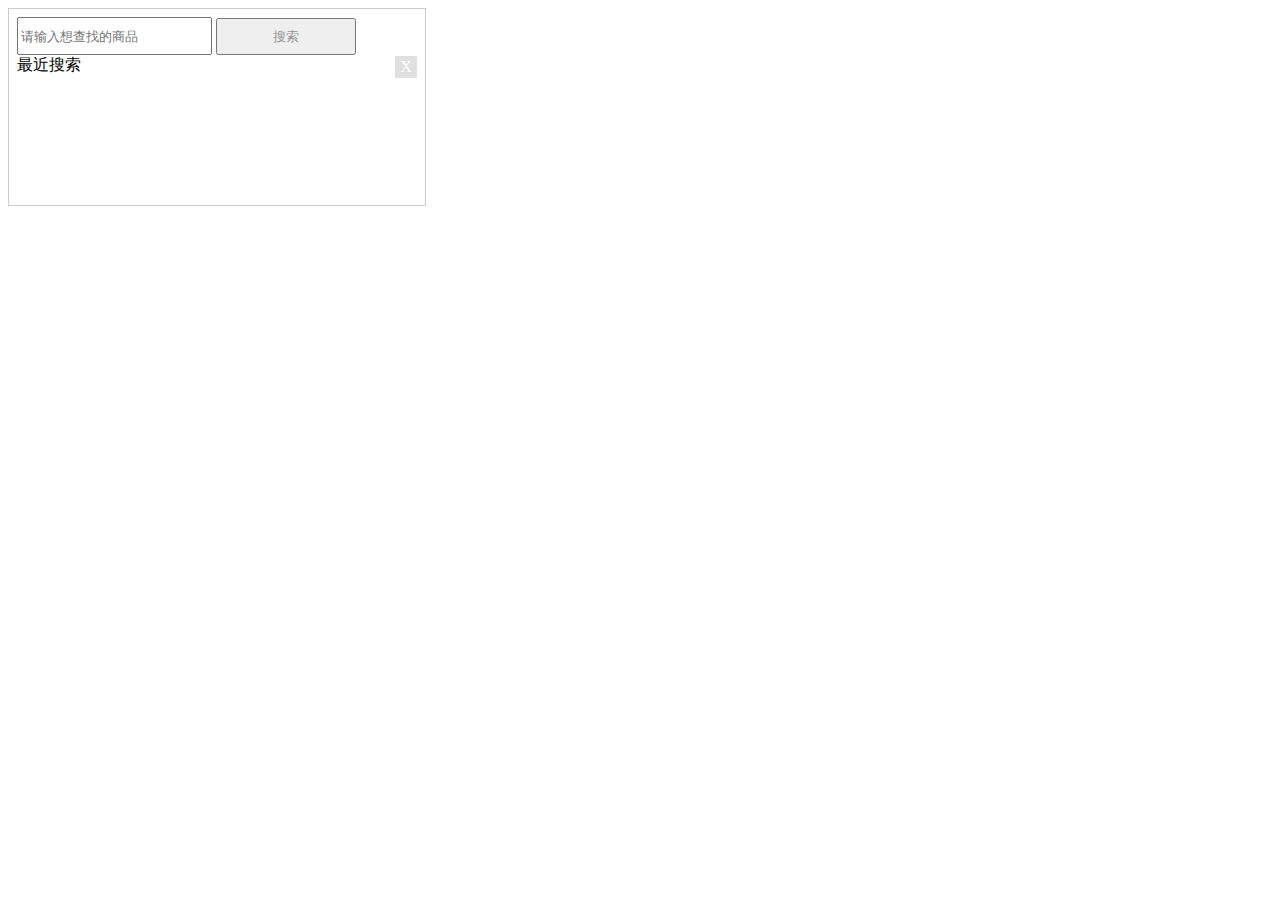
==== homework02/index.html @ f459d9f2 "Update index.html" ====
<!DOCTYPE html>
<html lang="en">
<head>
    <meta charset="UTF-8">
    <meta name="viewport" content="width=device-width, initial-scale=1.0">
    <meta http-equiv="X-UA-Compatible" content="ie=edge">
    <title>Web存储</title>
    <style>
        #box2{
            width: 400px;
            /* height: 180px; */
            height:auto !important;
            min-height:180px;
            border: 1px solid #cccccc;
            padding: 8px;
        }
        #search2{
            width: 195px;
            height: 38px;
        }
        #button2{
            width: 140px;
            height: 37px;
            color: #949494;
            cursor:pointer;
        }
        input[type=search]:focus{
            outline: none;
            border: 2px solid #fbc880;
        }
        #record2{
            width: 360px;           
            margin-top: 15px;
        }
        #record2 span{
            background-color: #e0e0e0;
            border: 1px solid #cccccc;
            margin-bottom: 15px;
            margin-right: 10px;
            display: inline-block;
            cursor:pointer;
        }
        #clear2{
            width: 22px;
            height: 22px;
            background-color: #e0e0e0;
            color: #fff;
            line-height: 22px;
            text-align: center;
            float: right;
            margin-top: -35px;
            cursor:pointer;
        }
    </style>
</head>
<body>
    <div id="box2">
        <form action="">
            <input type="search" id="search2" name="search" placeholder="请输入想查找的商品" required>
            <input type="button" id="button2" name="button" value="搜索">            
        </form>
        <div>最近搜索</div>
        <div id="record2"></div>
        <div id="clear2" title="清除全部搜索记录">X</div>
    </div>    
    <script>
        var search2 = document.getElementById("search2");
        var button2 = document.getElementById("button2");
        var record2 = document.getElementById("record2");
        var clear2 = document.getElementById("clear2");
        button2.onclick = function saveStorage(){
            if(!window.localStorage) {
                alert("浏览器不支持localstorage");
                return false;
            }
            else{
                var time2 = new Date().getTime();
                var text2 = search2.value;
                if(text2!=""){
                    localStorage.setItem(time2,text2);
                    var span2 = document.createElement("span");
                    span2.innerHTML = text2;
                    record2.appendChild(span2);
                }
                search2.value="";
            }
        }
        clear2.onclick = function clearStorage(){
            if(!window.localStorage) {
                alert("浏览器不支持localstorage");
                return false;
            }
            else{            
                if(confirm("是否要删除")){
                    localStorage.clear();
                    var child = record2.childNodes;
                    var long = child.length;
                    for(var i = 0; i < long; i++){
                        record2.removeChild(child[0]);
                    }
                }
            }
        }
        
        for(var i=0; i<localStorage.length; i++) {
            var key2 = localStorage.key(i);
            var value2 = localStorage.getItem(key2);
            var newSpan = document.createElement("span");
            newSpan.innerHTML = value2;
            record2.appendChild(newSpan);
        }
    </script>
</body>
</html>
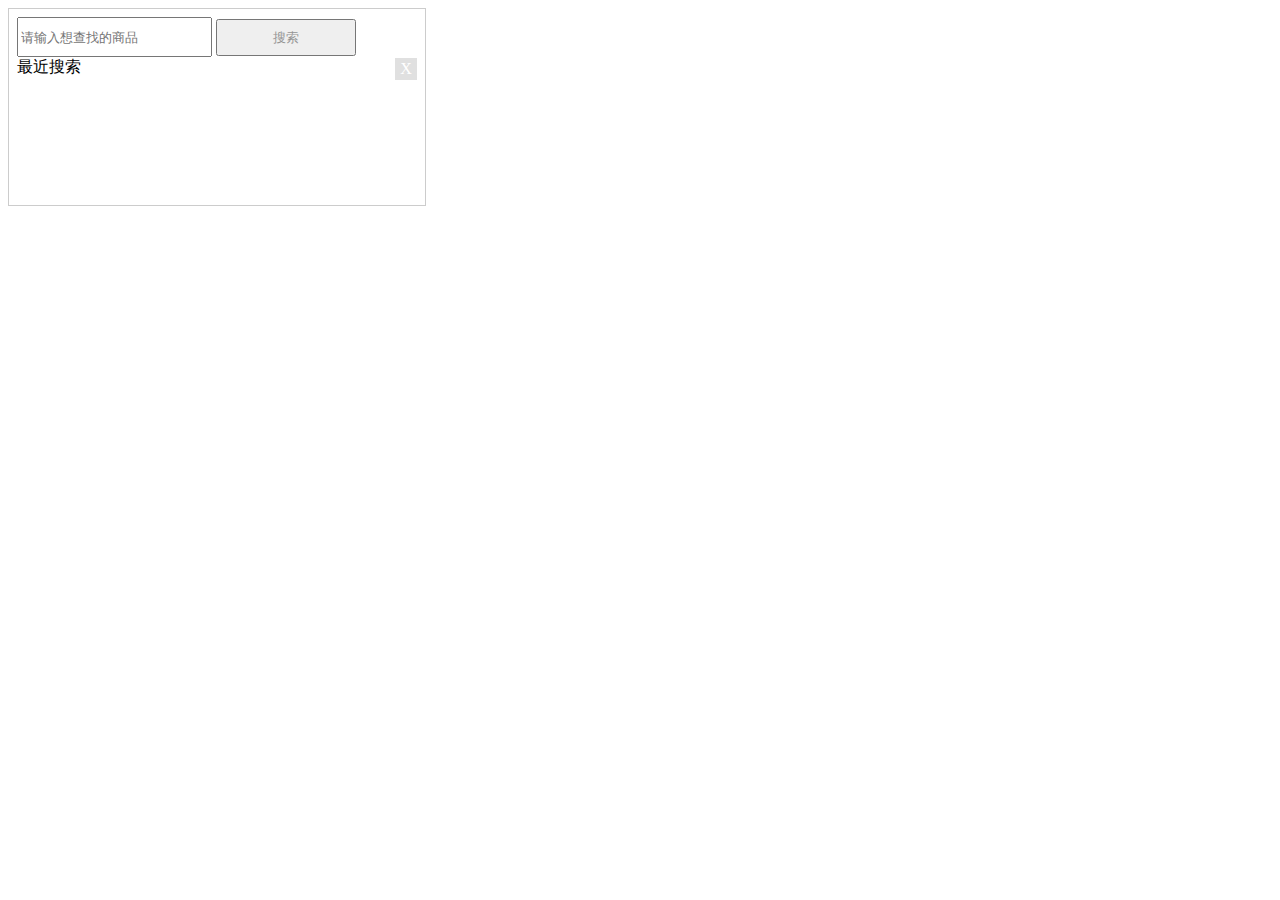
==== commit 0f83f413: "Update index.html" ====
--- a/homework02/index.html
+++ b/homework02/index.html
@@ -16,7 +16,7 @@
         }
         #search2{
             width: 195px;
-            height: 38px;
+            height: 40px;
         }
         #button2{
             width: 140px;
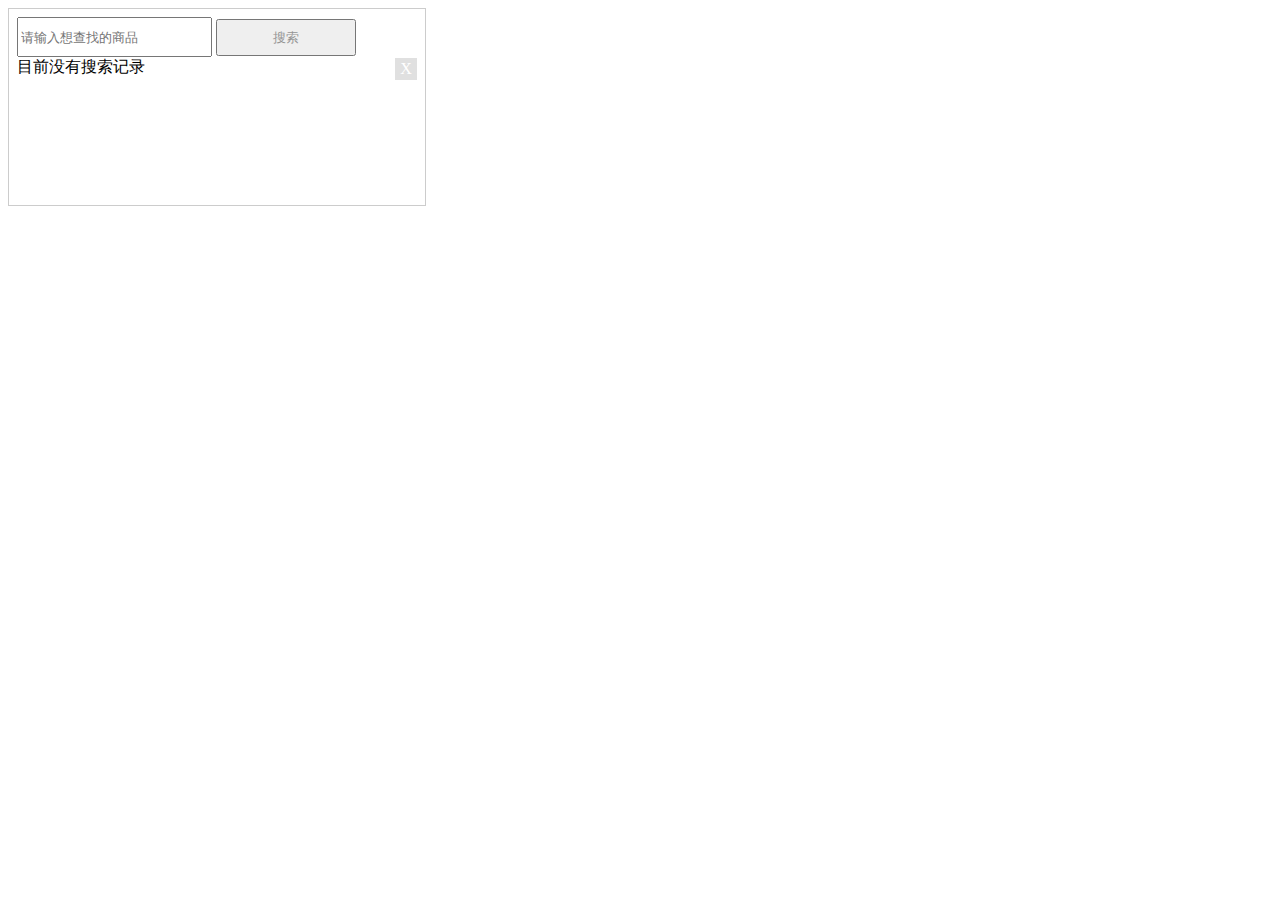
==== commit d50aac90: "Update index.html" ====
--- a/homework02/index.html
+++ b/homework02/index.html
@@ -59,7 +59,7 @@
             <input type="search" id="search2" name="search" placeholder="请输入想查找的商品" required>
             <input type="button" id="button2" name="button" value="搜索">            
         </form>
-        <div>最近搜索</div>
+        <div id="near2">最近搜索</div>
         <div id="record2"></div>
         <div id="clear2" title="清除全部搜索记录">X</div>
     </div>    
@@ -68,6 +68,9 @@
         var button2 = document.getElementById("button2");
         var record2 = document.getElementById("record2");
         var clear2 = document.getElementById("clear2");
+        var near2 = document.getElementById("near2");
+        var arr = [];
+        var brr = [];
         button2.onclick = function saveStorage(){
             if(!window.localStorage) {
                 alert("浏览器不支持localstorage");
@@ -76,13 +79,31 @@
             else{
                 var time2 = new Date().getTime();
                 var text2 = search2.value;
+                arr.push(time2);
+                brr.push(text2);
                 if(text2!=""){
+                    near2.innerHTML="最近搜索";
                     localStorage.setItem(time2,text2);
                     var span2 = document.createElement("span");
                     span2.innerHTML = text2;
                     record2.appendChild(span2);
+                    var l=brr.length;
+                    for(var i=0;i<l;i++){
+                        if(brr[i]==brr[brr.length-1] && i!=brr.length-1){
+                            localStorage.removeItem(arr[i]);
+                            brr.splice(i,1);
+                            arr.splice(i,1);
+                            record2.removeChild(record2.children[i]);
+                            break;
+                        }
+                    }                                      
+                    if(record2.childNodes.length>10){
+                        localStorage.removeItem(arr[0]);
+                        arr.shift();
+                        brr.shift();
+                        record2.removeChild(record2.children[0]);
+                    }
                 }
-                search2.value="";
             }
         }
         clear2.onclick = function clearStorage(){
@@ -98,8 +119,9 @@
                     for(var i = 0; i < long; i++){
                         record2.removeChild(child[0]);
                     }
+                    near2.innerHTML="目前没有搜索记录";
                 }
-            }
+            }           
         }
         
         for(var i=0; i<localStorage.length; i++) {
@@ -108,6 +130,14 @@
             var newSpan = document.createElement("span");
             newSpan.innerHTML = value2;
             record2.appendChild(newSpan);
+            arr.push(key2);
+            brr.push(value2);
+        }
+        if(localStorage.length){
+            near2.innerHTML="最近搜索";
+        }
+        else{
+            near2.innerHTML="目前没有搜索记录";
         }
     </script>
 </body>
